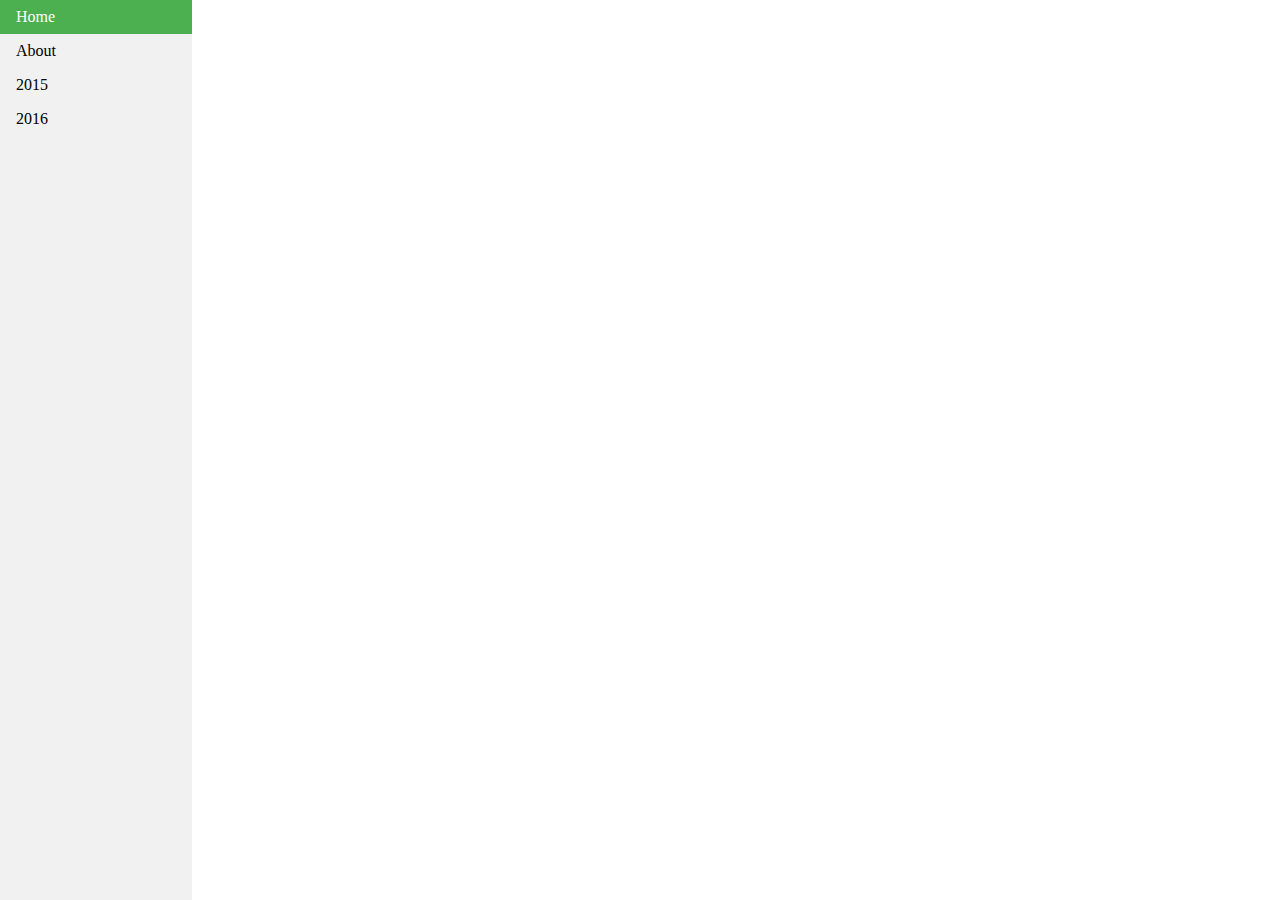
==== index.html @ 90ce3efb "Starting portfolio website" ====
<!DOCTYPE html>

<html>
<head>
    <title>Portfolio</title>
     <link rel="stylesheet" href="styles.css"/> 
</head>

<body>
    
     <div class="links">
            
            <ul>
            <li><a class="active" href="#">Home</a></li>
            <li><a href="#">About</a></li>
            <li><a href="#">2015</a></li>
            <li><a href="#">2016</a></li>
            </ul>
              
              
        </div>
            

    <div class="header">Portfolio</div>
        
       

</body>
</html>
---- styles.css ----
body {
    margin: 0;
}

.links ul {
    list-style-type: none;
    margin: 0;
    padding: 0;
    width: 15%;
    background-color: #f1f1f1;
    position: fixed;
    height: 100%;
    overflow: auto;
}

.links a {
    display: block;
    color: #000;
    padding: 8px 0 8px 16px;
    text-decoration: none;
}

li a.active {
    background-color: #4CAF50;
    color: white;
}

li a:hover:not(.active) {
    background-color: #555;
    color: white;
}


</style>
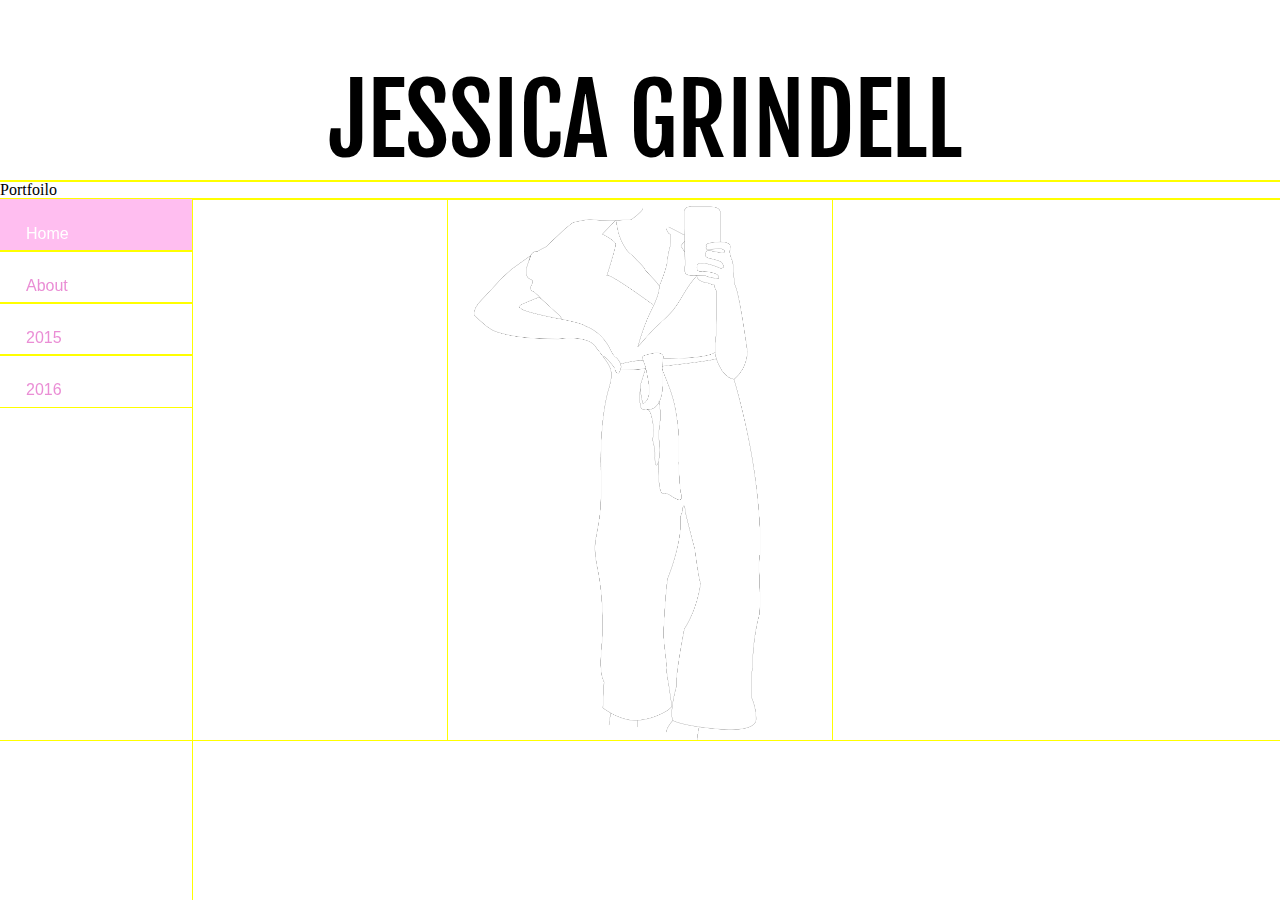
==== commit 6622eb27: "home page wit" ====
--- a/index.html
+++ b/index.html
@@ -3,10 +3,15 @@
 <html>
 <head>
     <title>Portfolio</title>
-     <link rel="stylesheet" href="styles.css"/> 
+     <link rel="stylesheet" href="styles.css"/>
+    <link href='https://fonts.googleapis.com/css?family=Fjalla+One' rel='stylesheet' type='text/css'>
 </head>
 
 <body>
+    
+    <div class="header">JESSICA GRINDELL</div>
+    <div class="subheader">Portfoilo</div>
+    
     
      <div class="links">
             
@@ -16,14 +21,29 @@
             <li><a href="#">2015</a></li>
             <li><a href="#">2016</a></li>
             </ul>
+            
+    </div>
               
+    <div class="body">
+         
+        <img src="images/person.png">
+        
+    </div>
+        
+      
+   
               
-        </div>
+        
+        
+    
+    
+   
             
 
-    <div class="header">Portfolio</div>
+   
+   
+    
         
-       
 
 </body>
 </html>
--- a/styles.css
+++ b/styles.css
@@ -1,5 +1,25 @@
 body {
     margin: 0;
+}
+
+*{
+    outline: 1px solid yellow;
+    
+}
+
+.header{
+    font-size: 6em;
+    font-family: 'Fjalla One', sans-serif;
+    padding: 60px 0 0 10px;
+    text-align: center;
+ 
+    
+    
+}
+
+.links{
+
+    float: left;
 }
 
 .links ul {
@@ -7,7 +27,7 @@
     margin: 0;
     padding: 0;
     width: 15%;
-    background-color: #f1f1f1;
+    background-color #ffffff;
     position: fixed;
     height: 100%;
     overflow: auto;
@@ -15,19 +35,31 @@
 
 .links a {
     display: block;
-    color: #000;
-    padding: 8px 0 8px 16px;
+    color: #ea8ed5;
+    padding: 26px 0 8px 26px;
     text-decoration: none;
+    text-align: left;
+    font-family: sans-serif;
+   
 }
 
 li a.active {
-    background-color: #4CAF50;
+    background-color: #ffbef0;
     color: white;
 }
 
 li a:hover:not(.active) {
-    background-color: #555;
+    background-color: #fdd4f4;
     color: white;
+}
+
+.body img{
+    
+    width: 30%;
+    display: block; /* image as a block of its own*/
+    margin-left: auto;
+    margin-right: auto;
+   
 }
 
 
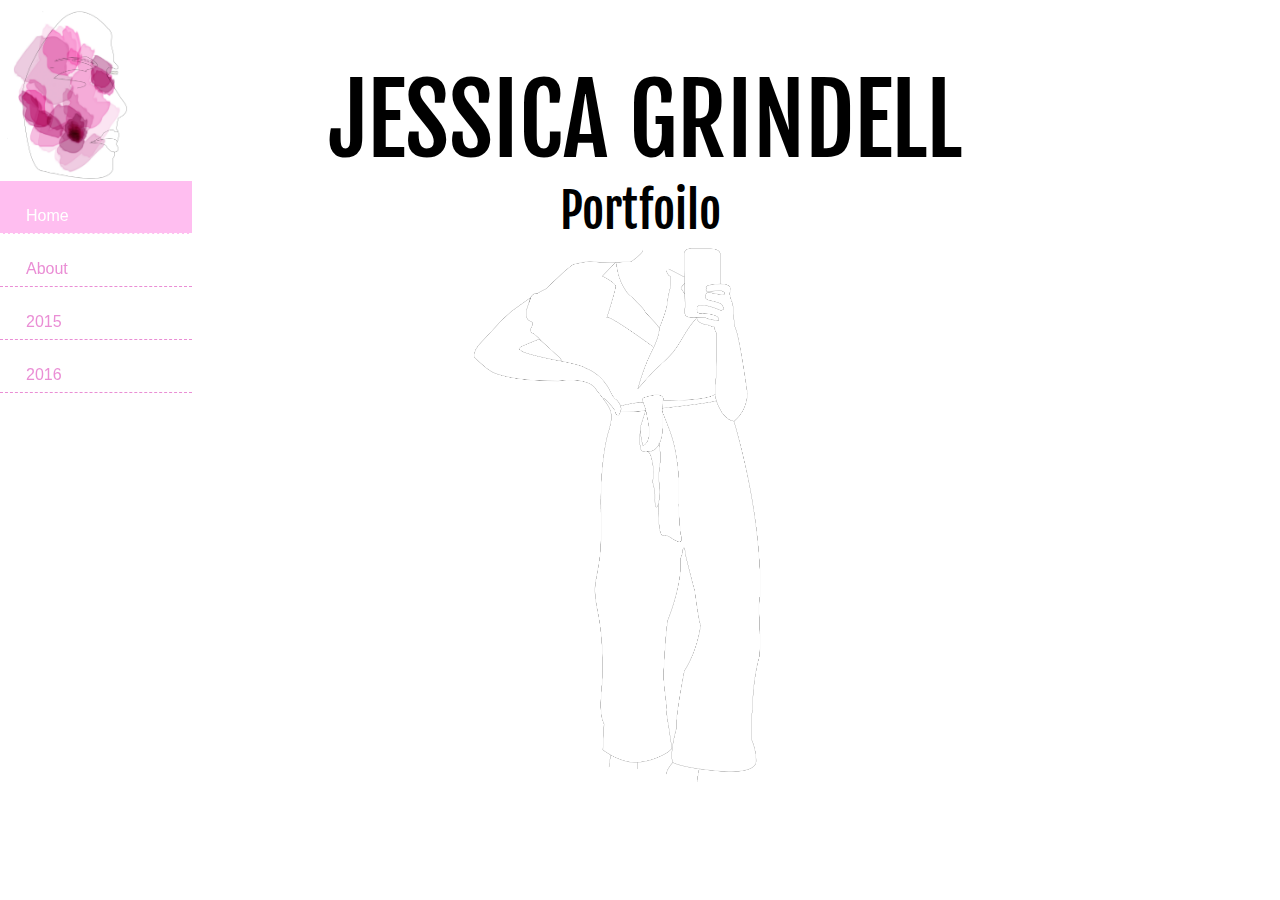
==== commit eb7aeb7c: "Nearly Finished" ====
--- a/index.html
+++ b/index.html
@@ -9,41 +9,29 @@
 
 <body>
     
+    <img class="corner" src="images/cornerimg.png" alt="face">
     <div class="header">JESSICA GRINDELL</div>
+     <div class="links">
+            
+            <ul>
+            <li><a class="active" href="index.html">Home</a></li>
+            <li><a href="about.html">About</a></li>
+            <li><a href="page3.html">2015</a></li>
+            <li><a href="page4.html">2016</a></li>
+            </ul>
+            
+    </div>
+     
     <div class="subheader">Portfoilo</div>
     
     
-     <div class="links">
-            
-            <ul>
-            <li><a class="active" href="#">Home</a></li>
-            <li><a href="#">About</a></li>
-            <li><a href="#">2015</a></li>
-            <li><a href="#">2016</a></li>
-            </ul>
-            
-    </div>
+    
               
-    <div class="body">
+ 
          
-        <img src="images/person.png">
+        <img class="image" src="images/person.png" alt="person">
         
-    </div>
-        
-      
-   
-              
-        
-        
-    
-    
-   
-            
-
-   
-   
-    
-        
+ 
 
 </body>
 </html>
--- a/styles.css
+++ b/styles.css
@@ -2,9 +2,13 @@
     margin: 0;
 }
 
-*{
-    outline: 1px solid yellow;
-    
+.corner{
+    
+    height:190px;
+    display: block;
+    position: fixed;
+    float:left;
+   
 }
 
 .header{
@@ -12,14 +16,27 @@
     font-family: 'Fjalla One', sans-serif;
     padding: 60px 0 0 10px;
     text-align: center;
- 
-    
-    
-}
+    
+
+}
+
+
+
+.subheader{
+    
+    text-align: center;
+    font-size: 3em;
+    font-family: 'Fjalla One', sans-serif;
+    
+}
+
+
 
 .links{
 
     float: left;
+   
+   
 }
 
 .links ul {
@@ -40,6 +57,7 @@
     text-decoration: none;
     text-align: left;
     font-family: sans-serif;
+    border-bottom: dashed 0.7px;
    
 }
 
@@ -53,7 +71,7 @@
     color: white;
 }
 
-.body img{
+.image {
     
     width: 30%;
     display: block; /* image as a block of its own*/
@@ -63,4 +81,141 @@
 }
 
 
+.questions{
+    padding-left:20%;
+    padding-right:5%;
+    display: block;
+    margin-left: auto;
+    margin-right: auto;
+}
+
+.questions h2{
+    font-family: 'Open Sans Condensed', sans-serif;
+    
+}
+
+.questions p{
+    
+    font-family: 'Lato', sans-serif;
+    font-size: 0.8em;
+}
+
+.questions ul{
+    
+    font-family: 'Lato', sans-serif;
+    font-size: 0.8em;
+
+}
+
+/*page 3.html*/
+
+
+
+
+
+.body3{
+    padding-left:20%;
+    padding-right:5%;
+    display: block;
+    margin-left: auto;
+    margin-right: auto;
+    
+
+}
+
+
+
+.body3 img{
+    
+    padding-top:20px;
+    width: 80%;
+    
+    
+    
+}
+
+
+.column a{
+    font-family: 'Lato', sans-serif;
+    font-size: 0.8em;
+    color: #ea8ed5;
+    font-family: sans-serif;
+    
+    
+}
+
+.column{
+    float: left;
+}
+
+/* image galleries*/
+
+.gallery {
+    
+    padding: 0 16% 0 15%;
+    text-align:center;
+    margin-left:auto;
+    margin-right:auto;
+}
+
+
+.gallery p{
+    
+    font-family: 'Lato', sans-serif;
+    font-size: 0.8em;
+    text-align: 
+
+}
+
+.gallery a{
+    color: #ea8ed5;
+    text-decoration: none;
+    font-family: sans-serif;
+    border-bottom: dashed 0.7px;
+    
+}
+.thumbnails img {
+		height: 70px;
+        width: 90px;
+		border: 1px solid #ffffff;
+		padding: 1px;
+		margin: 0 10px 10px 0;
+	}
+
+
+.thumbnails img:hover {
+		border: 2px solid #ea8ed5;
+		cursor:pointer;
+	}
+
+
+.preview {
+    
+     text-align:center;
+    margin-left:auto;
+    margin-right:auto;
+}
+.preview img {
+		border: 2px solid #ea8ed5;
+		padding: 1px;
+		width: 500px;
+	}
+    
+/*page4.html*/
+.screen img{
+    
+    padding-top:20px;
+    width: 30%;
+    
+    
+}
+.screen a{
+    
+    color: #ea8ed5;
+    font-family: sans-serif;
+    
+
+    
+}
+</style>
 </style>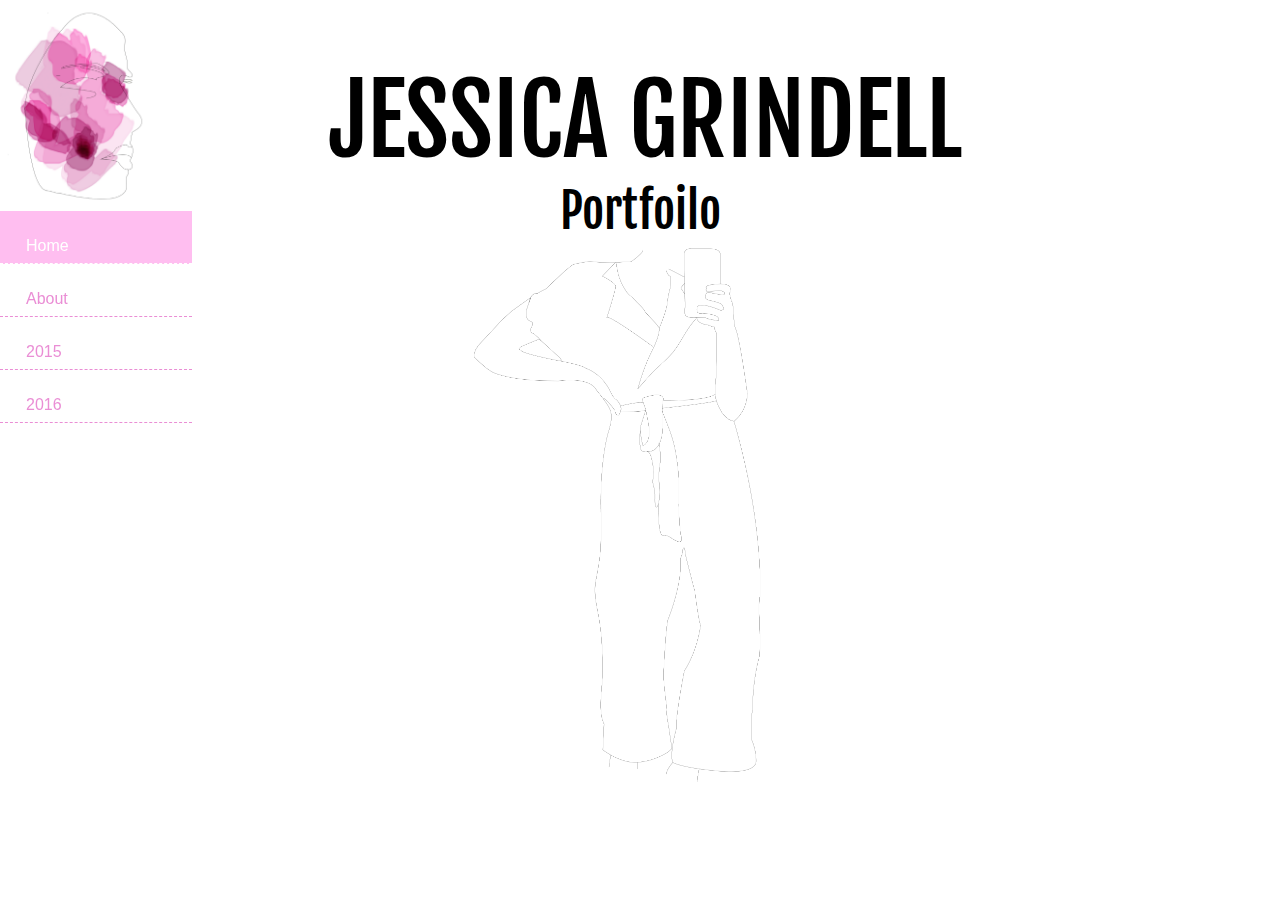
==== commit a73138e0: "finished" ====
--- a/index.html
+++ b/index.html
@@ -24,12 +24,8 @@
      
     <div class="subheader">Portfoilo</div>
     
-    
-    
-              
- 
-         
-        <img class="image" src="images/person.png" alt="person">
+
+    <img class="image" src="images/person.png" alt="person">
         
  
 
--- a/styles.css
+++ b/styles.css
@@ -2,15 +2,21 @@
     margin: 0;
 }
 
+
+/* image of face in left hand top corner of screen*/
+
 .corner{
     
-    height:190px;
+    
     display: block;
     position: fixed;
     float:left;
-   
-}
-
+    width:150px;
+
+   
+}
+
+/*JESSICA GRINDELL*/
 .header{
     font-size: 6em;
     font-family: 'Fjalla One', sans-serif;
@@ -18,6 +24,9 @@
     text-align: center;
     
 
+
+    
+
 }
 
 
@@ -31,12 +40,10 @@
 }
 
 
-
+/* nav bar left hand side*/
 .links{
-
     float: left;
-   
-   
+    margin-top:30px;
 }
 
 .links ul {
@@ -71,6 +78,7 @@
     color: white;
 }
 
+/*image on home page*/
 .image {
     
     width: 30%;
@@ -80,7 +88,7 @@
    
 }
 
-
+/*about me page*/
 .questions{
     padding-left:20%;
     padding-right:5%;
@@ -107,6 +115,8 @@
 
 }
 
+
+
 /*page 3.html*/
 
 
@@ -125,10 +135,10 @@
 
 
 
-.body3 img{
+.column img{
     
     padding-top:20px;
-    width: 80%;
+    width: 80%
     
     
     
@@ -145,7 +155,7 @@
 }
 
 .column{
-    float: left;
+    float: left
 }
 
 /* image galleries*/
@@ -176,7 +186,6 @@
 }
 .thumbnails img {
 		height: 70px;
-        width: 90px;
 		border: 1px solid #ffffff;
 		padding: 1px;
 		margin: 0 10px 10px 0;
@@ -191,7 +200,7 @@
 
 .preview {
     
-     text-align:center;
+    text-align:center;
     margin-left:auto;
     margin-right:auto;
 }
@@ -205,17 +214,87 @@
 .screen img{
     
     padding-top:20px;
-    width: 30%;
+    width: 25%;
     
     
 }
 .screen a{
     
+    font-family: 'Lato', sans-serif;
+    font-size: 0.8em;
     color: #ea8ed5;
     font-family: sans-serif;
     
 
     
 }
-</style>
-</style>+/*media query always bottom of css*/
+ 
+@media screen and (max-width: 980px) {
+   
+    .header {
+        font-size: 5em;
+        width: 400px;
+        margin:auto;
+    }
+    
+    .subheader {
+        font-size: 2em;
+    
+    }
+    
+    .corner{
+        width: 120px;
+        
+    }
+    
+    .thumbnails img {
+		height: 30px;
+		border: 1px solid #ffffff;
+		padding: 1px;
+		margin: 0 10px 10px 0;
+	}
+    
+    .preview img {
+		border: 2px solid #ea8ed5;
+		padding: 1px;
+		width: 200px;
+	}
+    
+    
+    
+    .column img{
+        
+        width:180px;
+        padding-left:10px;
+        
+        
+    }
+    
+    .column a{
+   
+    font-size: 0.7em;
+   
+    
+    
+    }
+       
+       
+       .screen img{
+        
+        width:180px;
+        padding-left:10px;
+        
+        
+    }
+    
+    .screen a{
+   
+    font-size: 0.7em;
+   
+    
+    
+    }
+     
+        
+}
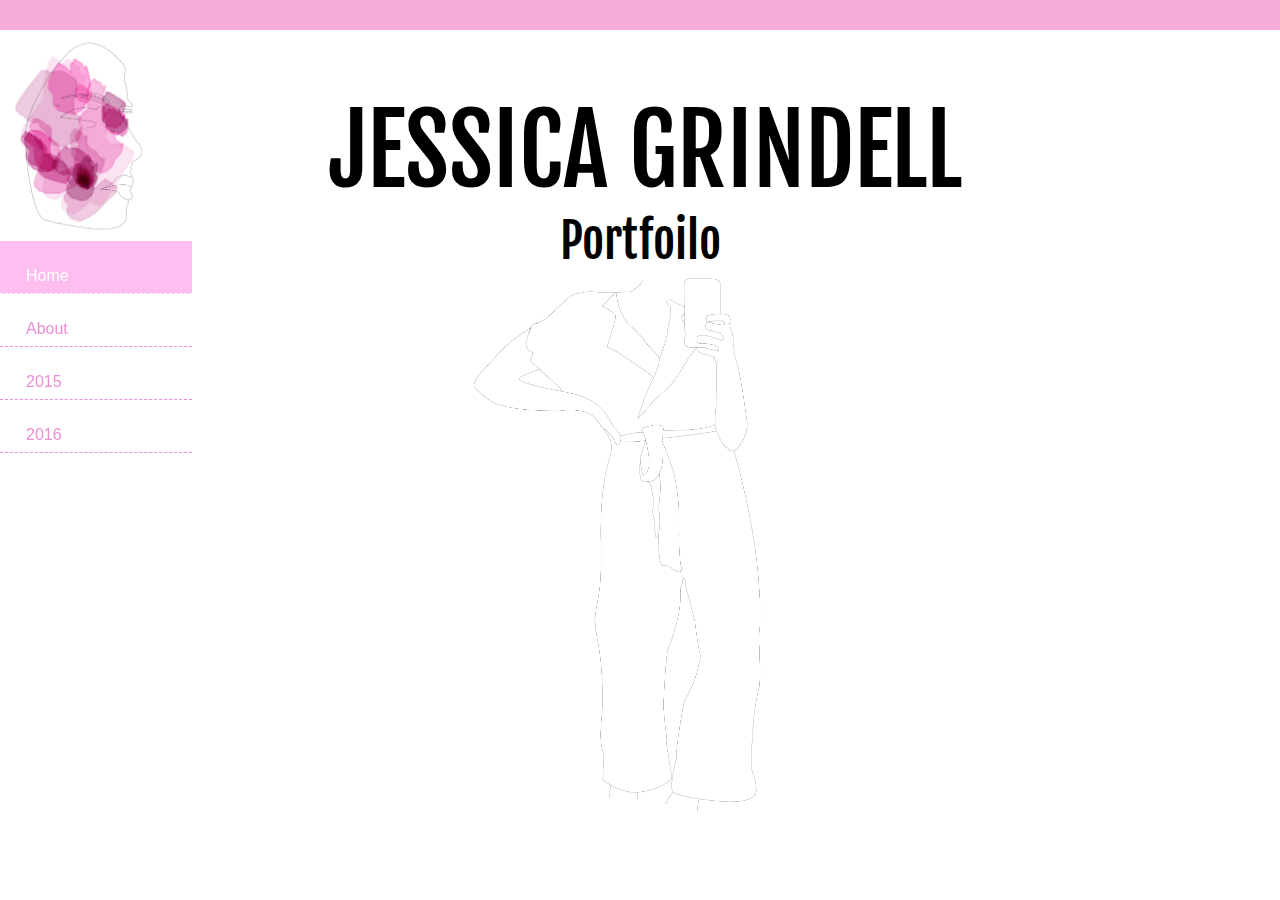
==== commit 03b35c18: "added a header at top of pages" ====
--- a/index.html
+++ b/index.html
@@ -9,6 +9,9 @@
 
 <body>
     
+    <div class="top">      
+    </div>
+     
     <img class="corner" src="images/cornerimg.png" alt="face">
     <div class="header">JESSICA GRINDELL</div>
      <div class="links">
@@ -27,6 +30,8 @@
 
     <img class="image" src="images/person.png" alt="person">
         
+        
+      
  
 
 </body>
--- a/styles.css
+++ b/styles.css
@@ -2,6 +2,13 @@
     margin: 0;
 }
 
+
+.top {
+    height:30px;
+    background-color: #f5abd8;
+    
+    
+}
 
 /* image of face in left hand top corner of screen*/
 
@@ -214,7 +221,7 @@
 .screen img{
     
     padding-top:20px;
-    width: 25%;
+    width: 20%;
     
     
 }
